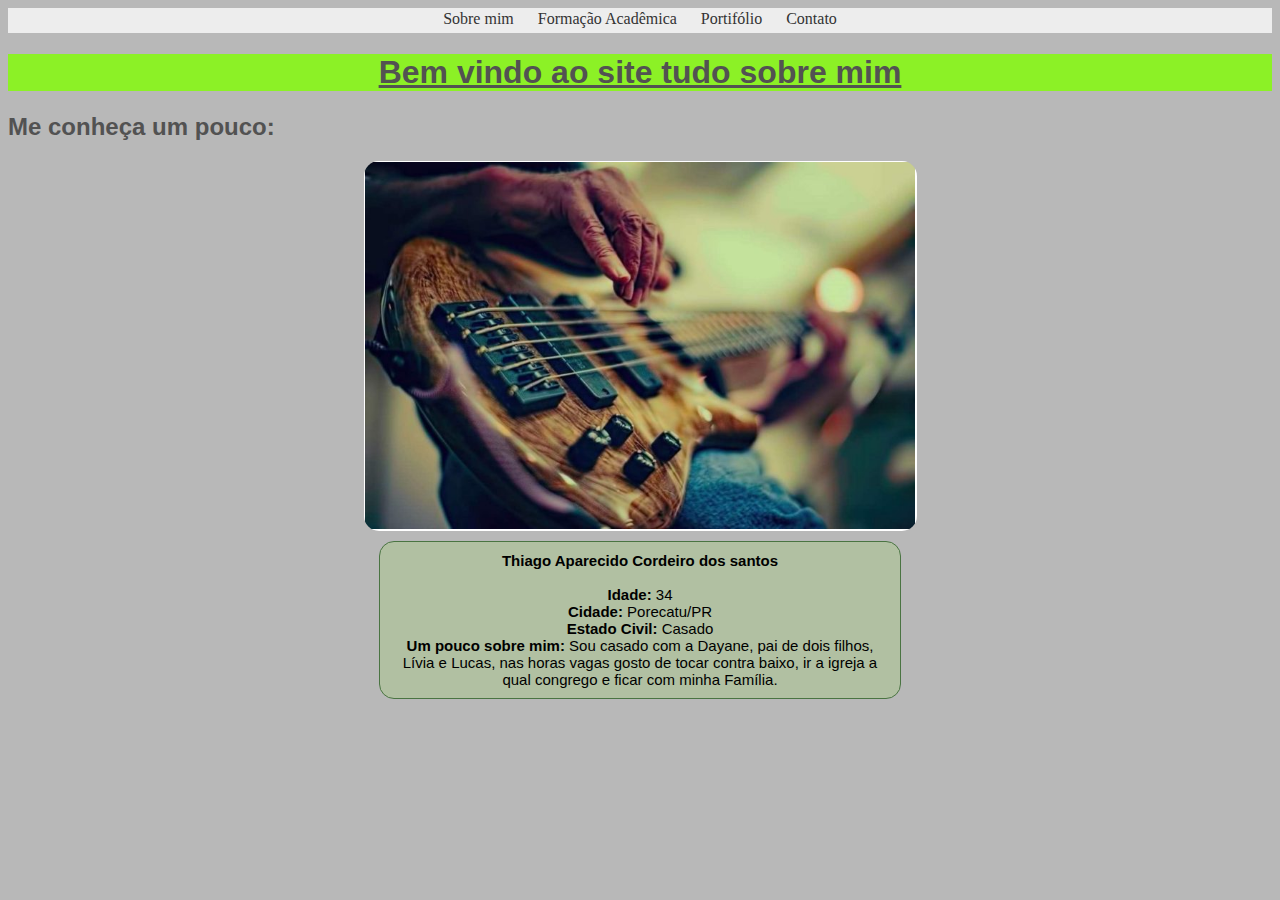
==== index.html @ 877e85d8 "arquivosCarregados" ====
<!DOCTYPE html>
<html lang="pt-br">
  <head>
      <meta charset="UTF-8">
      <meta name="viewport" content="width=device-width, initial-scale=1.0">
      <title>ThiagoSite</title>
      <link rel="icon" href="imagens/icone.ico">
      <link rel="stylesheet" href="siteThiago.css">
  </head>
  <body>
    <!--menu principal-->
    <nav id="menu"> 
      <ul> 
        <li><a href="index.html">Sobre mim</a></li>
        <li><a href="formacao.html">Formação Acadêmica</a></li>
        <li><a href="portifolio.html">Portifólio</a></li>
        <li><a href="contato.html">Contato</a></li>
      </ul> 
    </nav>
    <!--formatação da pagina inicial-->
    <p><h1 class="sTitulo">Bem vindo ao site tudo sobre mim</h1></p>
    <p><h2 class="h2">Me conheça um pouco:</h2></p>
    <main>
      <div class="container"> 
        <img src="imagens/baixista.png" alt="imagem de baixista" title="baixista" class="img1">  
        <p class="descricao"><strong>Thiago Aparecido Cordeiro dos santos</strong><br><br>
            <strong>Idade:</strong> 34 <br>
            <strong>Cidade:</strong> Porecatu/PR <br>
            <strong>Estado Civil:</strong> Casado<br>
            <strong>Um pouco sobre mim:</strong>
            Sou casado com a Dayane, pai de dois filhos, Lívia e Lucas, nas horas
            vagas gosto de tocar contra baixo, ir a igreja a qual congrego e ficar com  minha Família.
        </p>
      </div>
    </main>
  </body>
</html>
---- siteThiago.css ----
/*estilos da corpo*/
body{
    background-color: #6d6d6d7c;
}
p{
    font-family: 'Lucida Sans', 'Lucida Sans Regular', 'Lucida Grande', 'Lucida Sans Unicode', Geneva, Verdana, sans-serif;
    font-size: 15px;
    text-align: center;
}

/*estilos do superTitulo*/
.sTitulo{
    text-align: center;
    color: #525252;
    font-family: 'Lucida Sans', 'Lucida Sans Regular', 'Lucida Grande', 'Lucida Sans Unicode', Geneva, Verdana, sans-serif;
    text-decoration: underline;
    background-color: rgba(128, 255, 0, 0.795);
}

/*estilos dos SubTitulos*/
.h2{
    font-family: 'Lucida Sans', 'Lucida Sans Regular', 'Lucida Grande', 'Lucida Sans Unicode', Geneva, Verdana, sans-serif;
    color: #525252;
}

.container img{
    float: center;
}

/*estilos da descrição*/
.descricao{
    border: 1px solid #4a7442;
    border-radius: 15px;
    background-color: rgba(128, 255, 0, 0.116);
    width: 500px;
    margin: auto;
    margin-top: 10px;
    padding: 10px;
}

/*estilos do menu*/
#menu ul { 
    padding:0px;
    margin:0px;
    background-color:#EDEDED;
    list-style:none;
    text-align: center;
}
#menu ul li { display: inline; }
#menu ul li a { 
    padding: 2px 10px; 
    display: inline-block;
    background-color:#EDEDED; 
    color: #333; 
    text-decoration: none; 
    border-bottom:3px solid #EDEDED; 
}
#menu ul li a:hover { 
background-color:#D6D6D6;
color: #6D6D6D;
border-bottom:3px solid #27ea00;
}

/*estilos da imagem*/
.img1{
    display: block;
    margin: auto;
    position: relative;
    background-size: 500px;
    background-repeat: no-repeat;
    background-position: center center;
    border-radius: 15px;
}
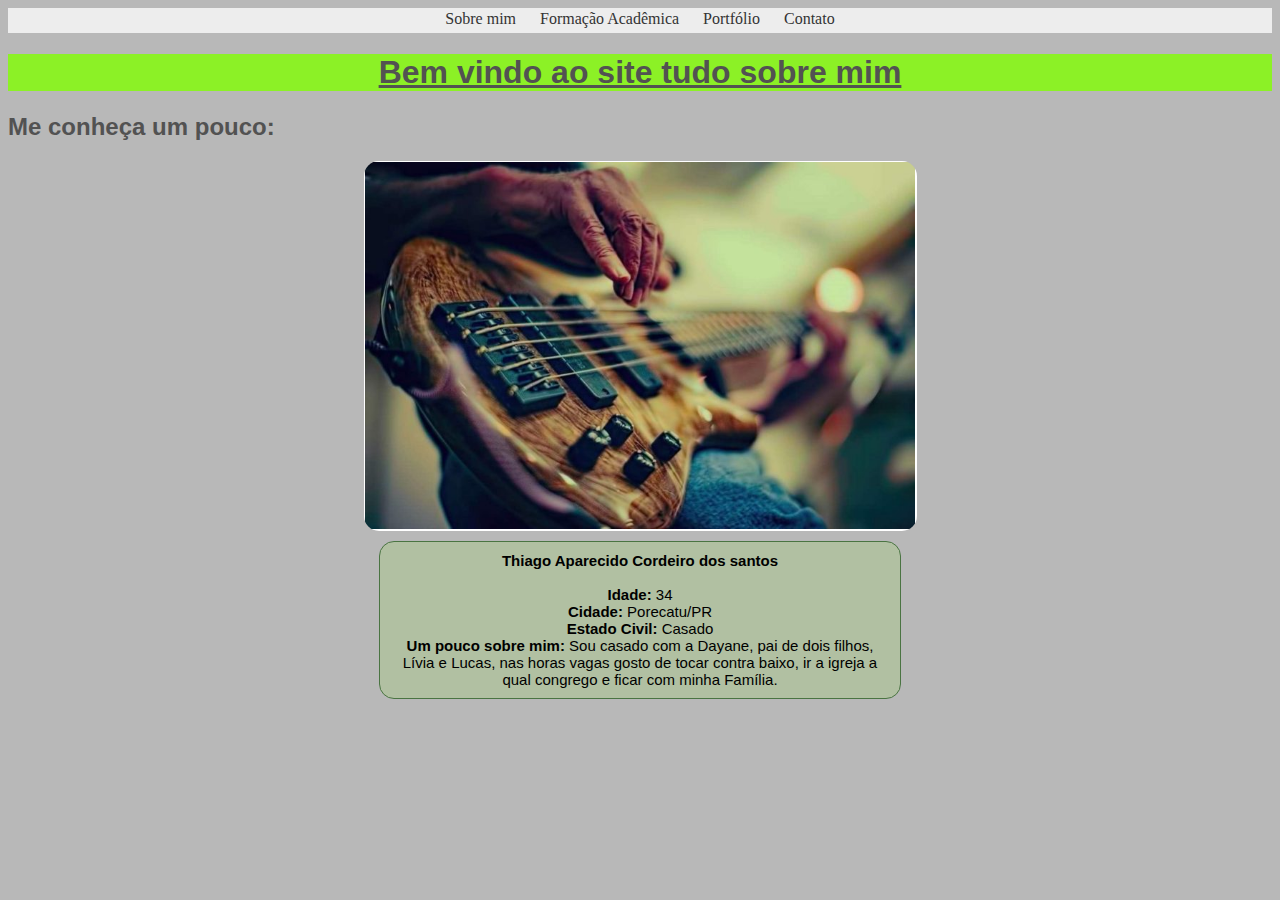
==== commit dc81cfcf: "correcaoOrtografica index.html" ====
--- a/index.html
+++ b/index.html
@@ -13,7 +13,7 @@
       <ul> 
         <li><a href="index.html">Sobre mim</a></li>
         <li><a href="formacao.html">Formação Acadêmica</a></li>
-        <li><a href="portifolio.html">Portifólio</a></li>
+        <li><a href="portifolio.html">Portfólio</a></li>
         <li><a href="contato.html">Contato</a></li>
       </ul> 
     </nav>
@@ -34,4 +34,4 @@
       </div>
     </main>
   </body>
-</html>+</html>
